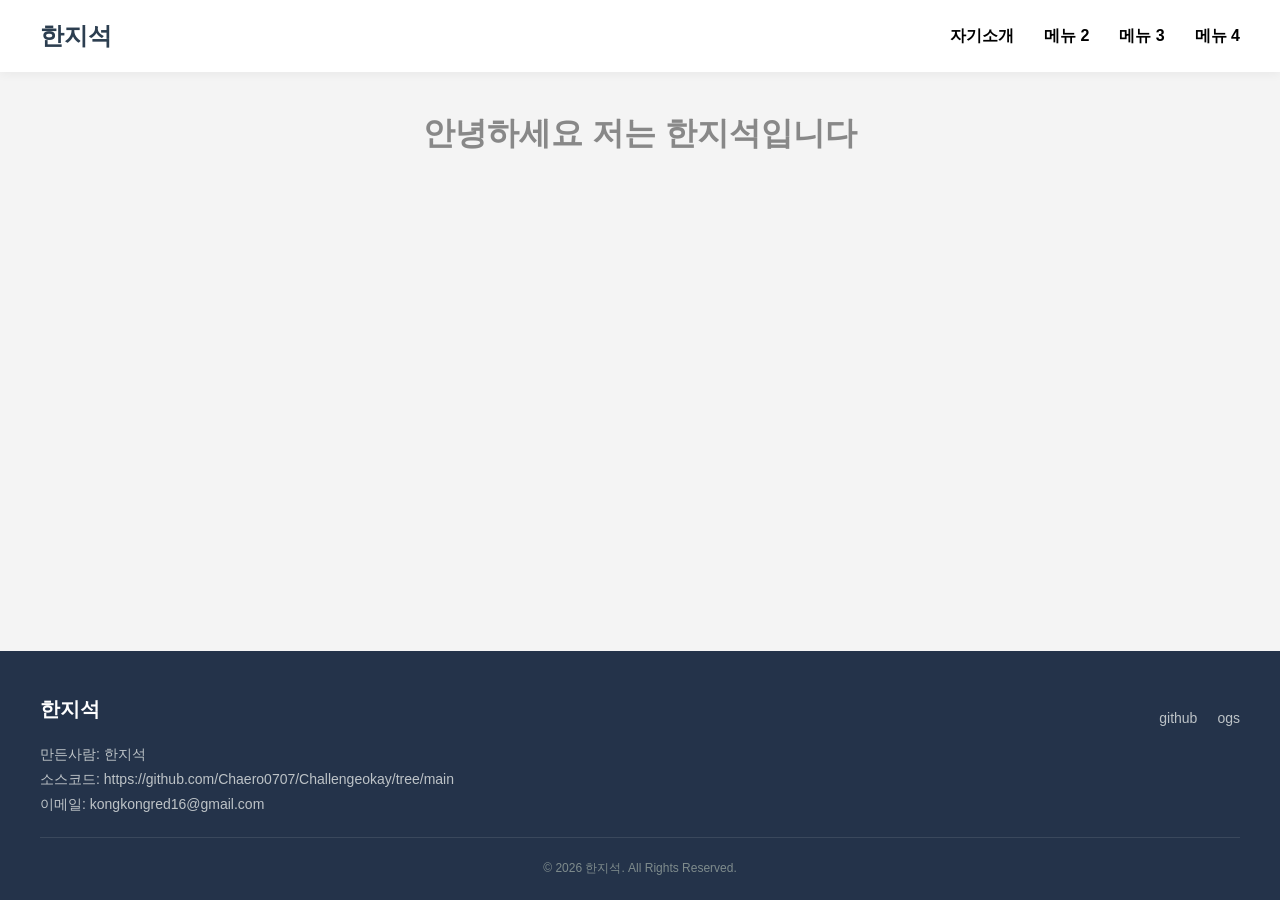
==== index.html @ 5fa5c2d6 "Update index.html" ====
<!DOCTYPE html>
<html lang="ko">
<head>
    <meta charset="UTF-8">
    <meta name="viewport" content="width=device-width, initial-scale=1.0">
    <title>Challengeokay</title>
    <link rel="stylesheet" href="style.css">
</head>
<body>

    <!-- 1. 상단 메뉴바 (독립된 닫는 태그 </nav> 확인) -->
    <nav class="navbar">
        <div class="logo">한지석</div>
        <ul class="menu">
            <li><a href="about.html">자기소개</a></li>
            <li><a href="#">메뉴 2</a></li>
            <li><a href="#">메뉴 3</a></li>
            <li><a href="#">메뉴 4</a></li>
        </ul>
    </nav>

    <!-- 2. 본문 영역 (메뉴바와 완전히 분리) -->
    <main class="main-content">
        <div class="center-text">
            <h1>안녕하세요 저는 한지석입니다</h1>
        </div>
    </main>

    <!-- 3. 하단 푸터 영역 (여기가 메뉴바 안에 들어가 있으면 안 됩니다) -->
    <footer class="footer">
        <div class="footer-container">
            <div class="footer-info">
                <h3>한지석</h3>
                <p>만든사람: 한지석</p>
                <p>소스코드: https://github.com/Chaero0707/Challengeokay/tree/main</p>
                <p>이메일: kongkongred16@gmail.com</p>
            </div>
            <!-- index.html 파일 하단 footer-links 부분을 찾아서 이렇게 수정하세요 -->
            <div class="footer-links">
    <!-- 주소 시작할 때 반드시 https:// 가 들어가야 합니다 -->
                <a href="https://github.com/Chaero0707" target="_blank">github</a>
                <a href="https://online-go.com/user/%ED%95%9C%EC%A7%80%EC%84%9D" target="_blank">ogs</a>                
            </div>

        </div>
        <div class="footer-bottom">
            <p>&copy; 2026 한지석. All Rights Reserved.</p>
        </div>
    </footer>

</body>
</html>
---- style.css ----
/* 기본 초기화 */
* {
    margin: 0;
    padding: 0;
    box-sizing: border-box;
}

/* 💡 화면 전체를 세로 정렬 구조로 강제 고정 */
body {
    font-family: 'Apple SD Gothic Neo', sans-serif;
    background-color: #f4f4f4;
    display: flex;
    flex-direction: column;
    min-height: 100vh;
}

a {
    text-decoration: none;
    color: inherit;
}

ul {
    list-style: none;
}

/* 1. 상단 메뉴바 스타일 */
.navbar {
    width: 100%;
    display: flex;
    justify-content: space-between;
    align-items: center;
    background-color: #ffffff;
    padding: 20px 40px;
    box-shadow: 0 2px 10px rgba(0, 0, 0, 0.05);
}

.logo {
    font-size: 24px;
    font-weight: bold;
    color: #2c3e50;
}

.menu {
    display: flex;
    gap: 30px;
}

.menu a {
    font-weight: 600;
}

/* 2. 본문 영역 스타일 */
.main-content {
    flex: 1; /* 푸터를 화면 맨 아래로 밀어내기 위해 본문 영역이 남은 공간을 다 차지하게 함 */
    padding: 40px;
    text-align: center;
    color: #888;
}

/* 3. 푸터 스타일 (현재 찌그러진 다크 네이비 박스 해결) */
.footer {
    width: 100%; /* 가로 전체를 꽉 채우도록 설정 */
    background-color: #24334a; /* 보내주신 이미지 속 다크 네이비 톤 */
    color: #bdc3c7;
    padding: 40px 40px 20px 40px;
    font-size: 14px;
    line-height: 1.8;
}

.footer-container {
    max-width: 1200px;
    margin: 0 auto;
    display: flex;
    justify-content: space-between;
    align-items: flex-start;
    padding-bottom: 20px;
    border-bottom: 1px solid rgba(255, 255, 255, 0.1);
}

.footer-info h3 {
    color: #ffffff;
    font-size: 20px;
    margin-bottom: 15px;
}

.footer-links {
    display: flex;
    gap: 20px;
    margin-top: 15px;
}

.footer-links a:hover {
    color: #ffffff;
    text-decoration: underline;
}

.footer-bottom {
    text-align: center;
    font-size: 12px;
    color: #7f8c8d;
    padding-top: 20px;
}
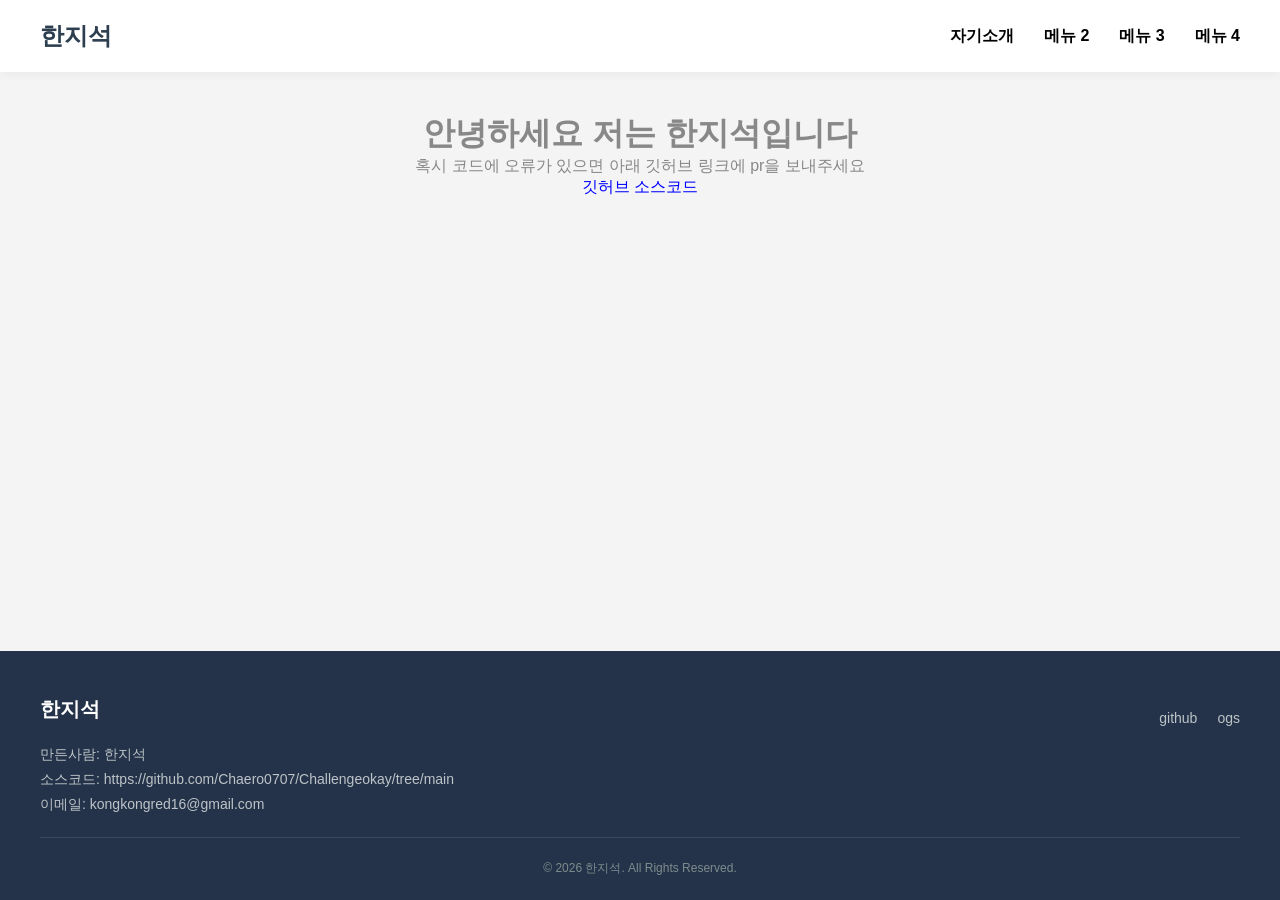
==== commit bba8387f: "Update index.html" ====
--- a/index.html
+++ b/index.html
@@ -23,6 +23,8 @@
     <main class="main-content">
         <div class="center-text">
             <h1>안녕하세요 저는 한지석입니다</h1>
+            <p>혹시 코드에 오류가 있으면 아래 깃허브 링크에 pr을 보내주세요</p>
+            <a href="https://github.com/Chaero0707/Challengeokay/tree/main" class="my-link">깃허브 소스코드</a>
         </div>
     </main>
 
@@ -47,7 +49,12 @@
             <p>&copy; 2026 한지석. All Rights Reserved.</p>
         </div>
     </footer>
-
+<style>
+  .my-link {
+    color: blue; /* 파란색 글자 */
+    text-decoration: none; /* 밑줄 제거 */
+  }
+</style>
 </body>
 </html>
 
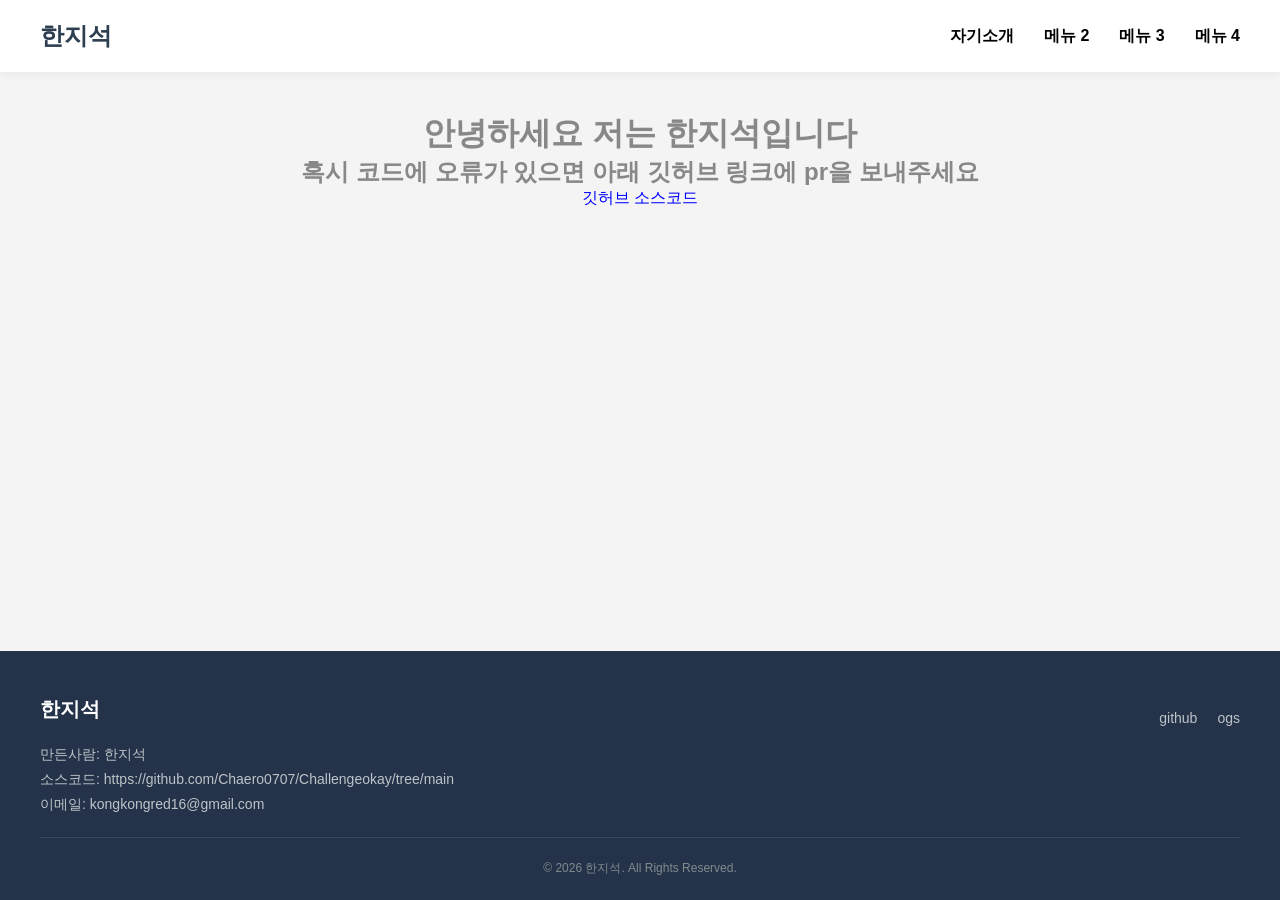
==== commit e0ead863: "Update index.html" ====
--- a/index.html
+++ b/index.html
@@ -23,7 +23,7 @@
     <main class="main-content">
         <div class="center-text">
             <h1>안녕하세요 저는 한지석입니다</h1>
-            <p>혹시 코드에 오류가 있으면 아래 깃허브 링크에 pr을 보내주세요</p>
+            <h2>혹시 코드에 오류가 있으면 아래 깃허브 링크에 pr을 보내주세요</h2>
             <a href="https://github.com/Chaero0707/Challengeokay/tree/main" class="my-link">깃허브 소스코드</a>
         </div>
     </main>
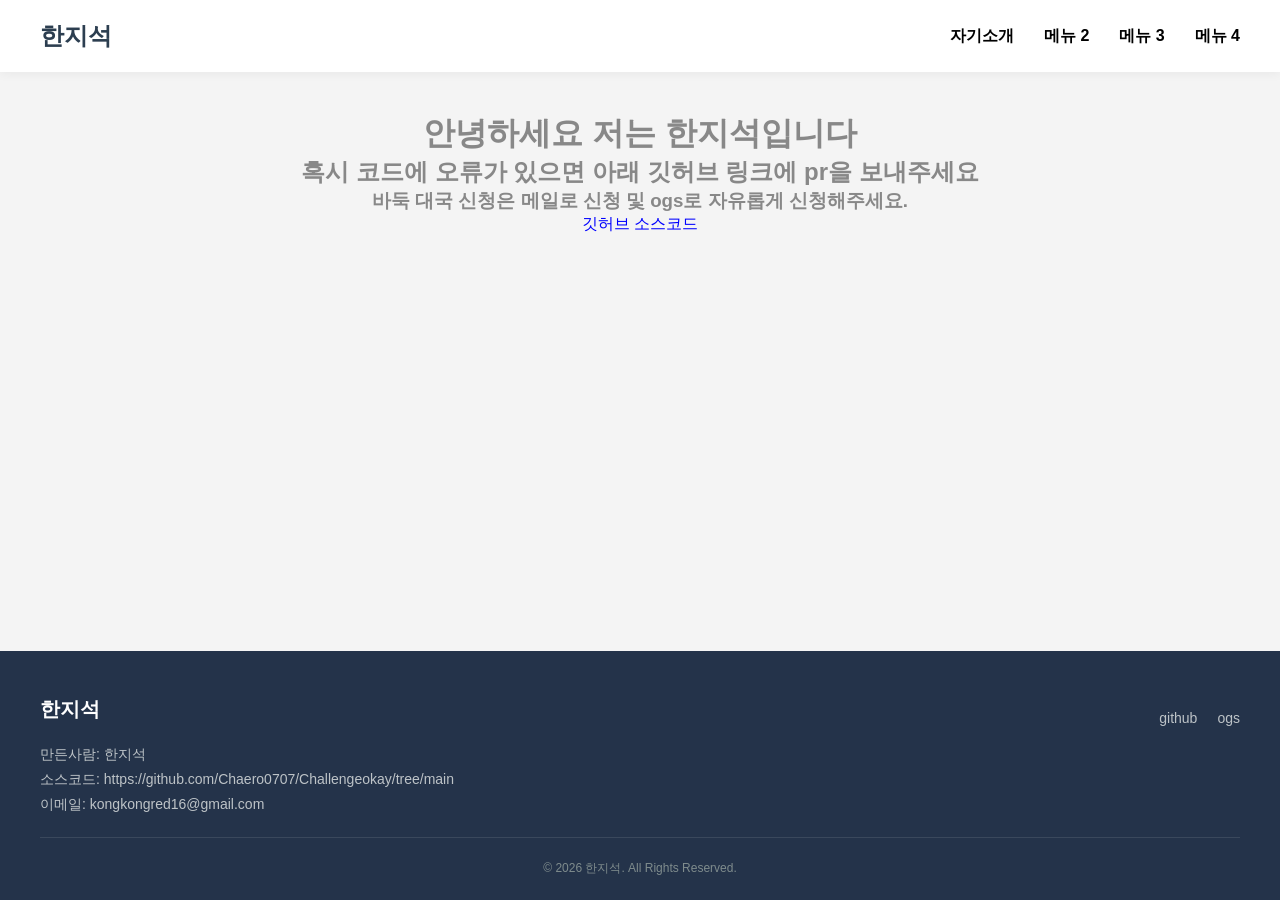
==== commit 15a98713: "Update index.html" ====
--- a/index.html
+++ b/index.html
@@ -24,6 +24,7 @@
         <div class="center-text">
             <h1>안녕하세요 저는 한지석입니다</h1>
             <h2>혹시 코드에 오류가 있으면 아래 깃허브 링크에 pr을 보내주세요</h2>
+            <h3>바둑 대국 신청은 메일로 신청 및 ogs로 자유롭게 신청해주세요.</h3>
             <a href="https://github.com/Chaero0707/Challengeokay/tree/main" class="my-link">깃허브 소스코드</a>
         </div>
     </main>
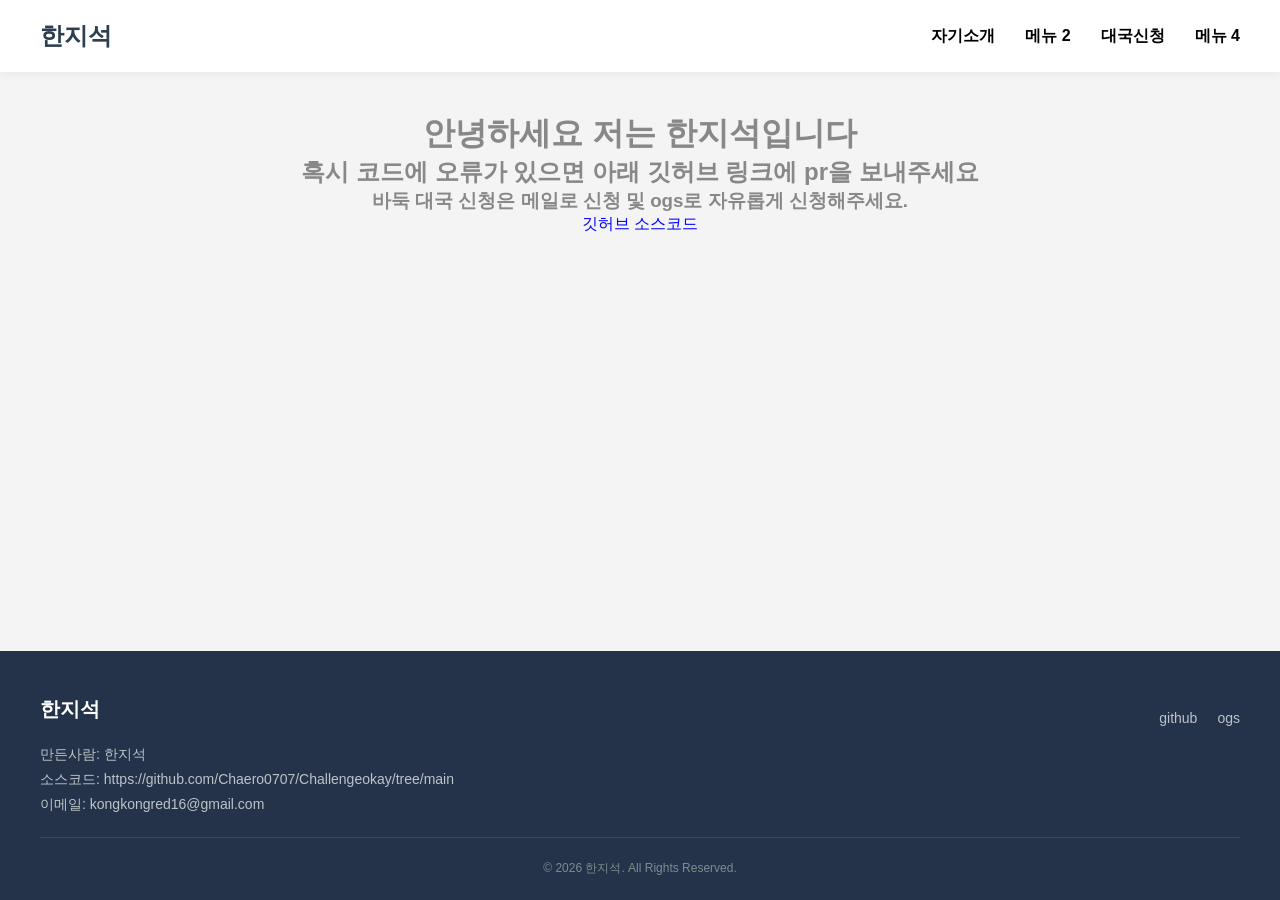
==== commit 3c9bbf9d: "Update index.html" ====
--- a/index.html
+++ b/index.html
@@ -14,7 +14,7 @@
         <ul class="menu">
             <li><a href="about.html">자기소개</a></li>
             <li><a href="#">메뉴 2</a></li>
-            <li><a href="#">메뉴 3</a></li>
+            <li><a href="대국신청.js">대국신청</a></li>
             <li><a href="#">메뉴 4</a></li>
         </ul>
     </nav>
